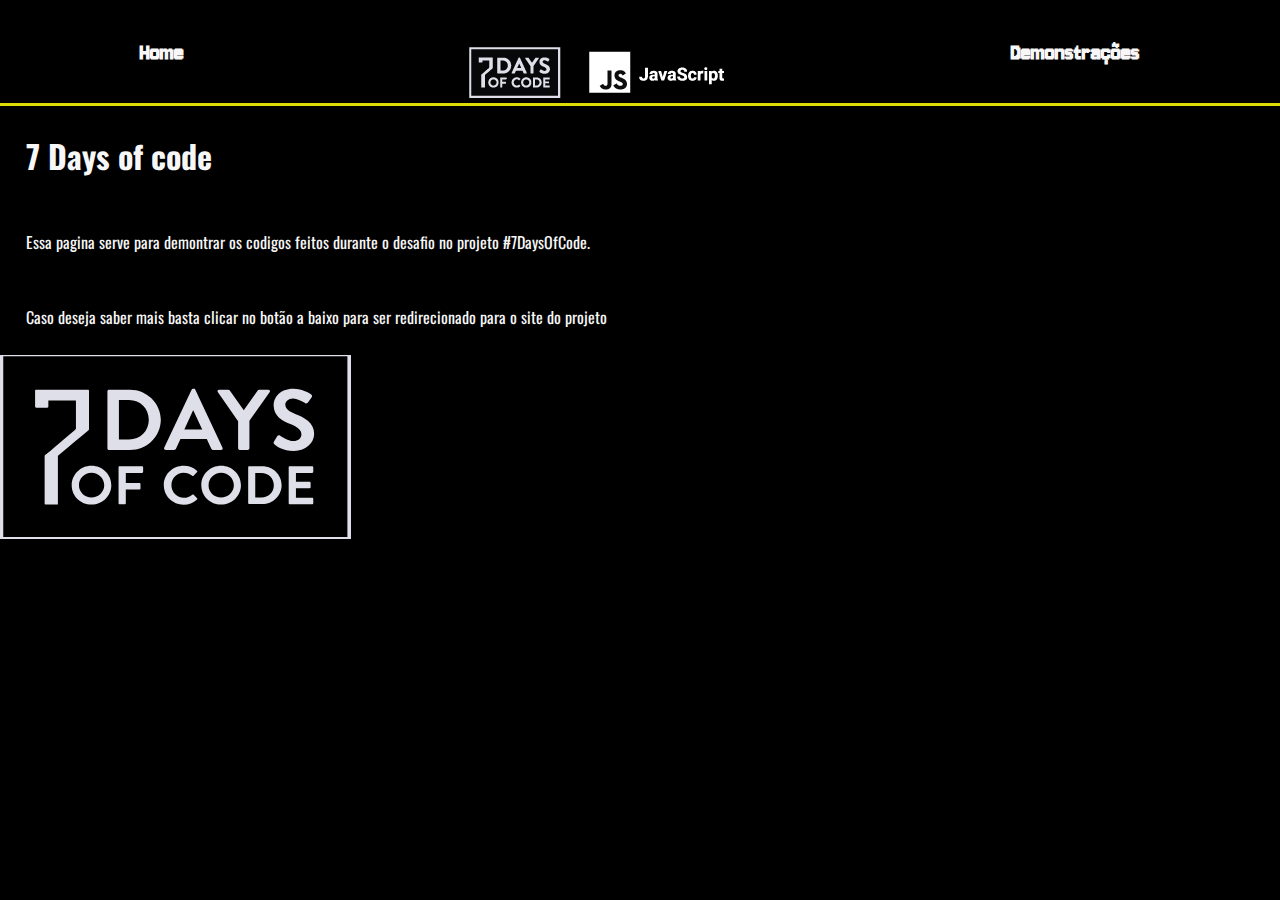
==== index.html @ 5cb9f500 "Alteração para transformar o codigo em um site, demontrando as resoluções atraves de imagens e permi" ====
<!DOCTYPE html>
<html lang="en">
<head>
    <meta charset="UTF-8">
    <meta name="viewport" content="width=device-width, initial-scale=1.0">
    <title>7 Days</title>
    <link rel="stylesheet" href="style.css">
</head>

<body>
  

    <nav class="cabecalho">

        <a class="cabecalho_link1" href="index.html">
            Home
        </a>
        <img src="img/logo.png" alt="logo do desafio">

        <a class="cabecalho_link2" href="Demontracao.html">
            Demonstrações
        </a>
         
    </nav>

<hr class="linha">

<h1 class="Titulo">7 Days of code</h1> 

<p class="texto"> Essa pagina serve para demontrar os codigos feitos 
    durante o desafio no projeto #7DaysOfCode.
</p>

<p class="texto"> Caso deseja saber mais basta clicar no botão a baixo para ser redirecionado para o site do projeto</p>

<a class = "site_referencia" href="https://7daysofcode.io/">

    <img src="img/Botao.png" alt="Botão redirecionando para o site do 7 days of codigo.">

</a>

 <script src="app.js" defer></script>

</body>
</html>
---- style.css ----
@import url('https://fonts.googleapis.com/css2?family=Jersey+10&family=Oswald:wght@200..700&display=swap');

:root{
    --cor-principal: #000000;
    --cor-segundaria: #f7f7f7;
    --cor-primaria:  #fffb07de;
    --cor-hover:#fcd811b6;
    --cor-especial:#190fa7;
}

*{

    margin: 0;
    padding:0;

}

.cabecalho_link1,
.cabecalho_link2{
    color: var(--cor-segundaria);
    text-decoration: none;
    font-weight: bold;
    font-size: 1.5rem;
}

body{
    background-color: var(--cor-principal);
}

.cabecalho{
    display: flex;
    padding: 40px 0 0;
    justify-content: space-around;
    font-family: "Jersey 10", sans-serif; ;
    color: var(--cor-segundaria);
}



.linha {
    border: none;
    border-top: 3px solid var(--cor-primaria); /* Espessura e cor da linha */
    width: 100%; /* Largura da linha */
}


.Titulo , .texto{
    padding: 2%;
    font-family: "Oswald", sans-serif;
    color: var(--cor-segundaria);
}

.texto_days{
    font-family: "Oswald", sans-serif;
    color: var(--cor-principal);
    padding: 0.4%;
}

.Days_links{
    text-decoration: none;
    color: var(--cor-principal);
}

.Days_links:hover{
    color: var(--cor-especial);
}


.Days{
    display: flex;
    padding: 2%;
    flex-direction: column;
    background-color: var(--cor-segundaria);
    font-family: "Jersey 10", sans-serif; ;
    ;
}

.img_resolucao{
    border: 8px solid var(--cor-especial);
    
}

.botoes {
    background: #7eaac73b;
    color: var(--cor-segundaria);
    margin: 0.3rem;
    cursor: pointer;
    font-size: 1.2rem; /* Aumenta o tamanho do texto */
    padding: 0.8rem 1.5rem; /* Aumenta o espaço dentro do botão */
    border: 2px solid var(--cor-segundaria); /* Opcional: adicionar uma borda */
    border-radius: 5px; /* Opcional: arredondar os cantos */
}

.texto_corpo{
    background-color: #ffffffa6;
}
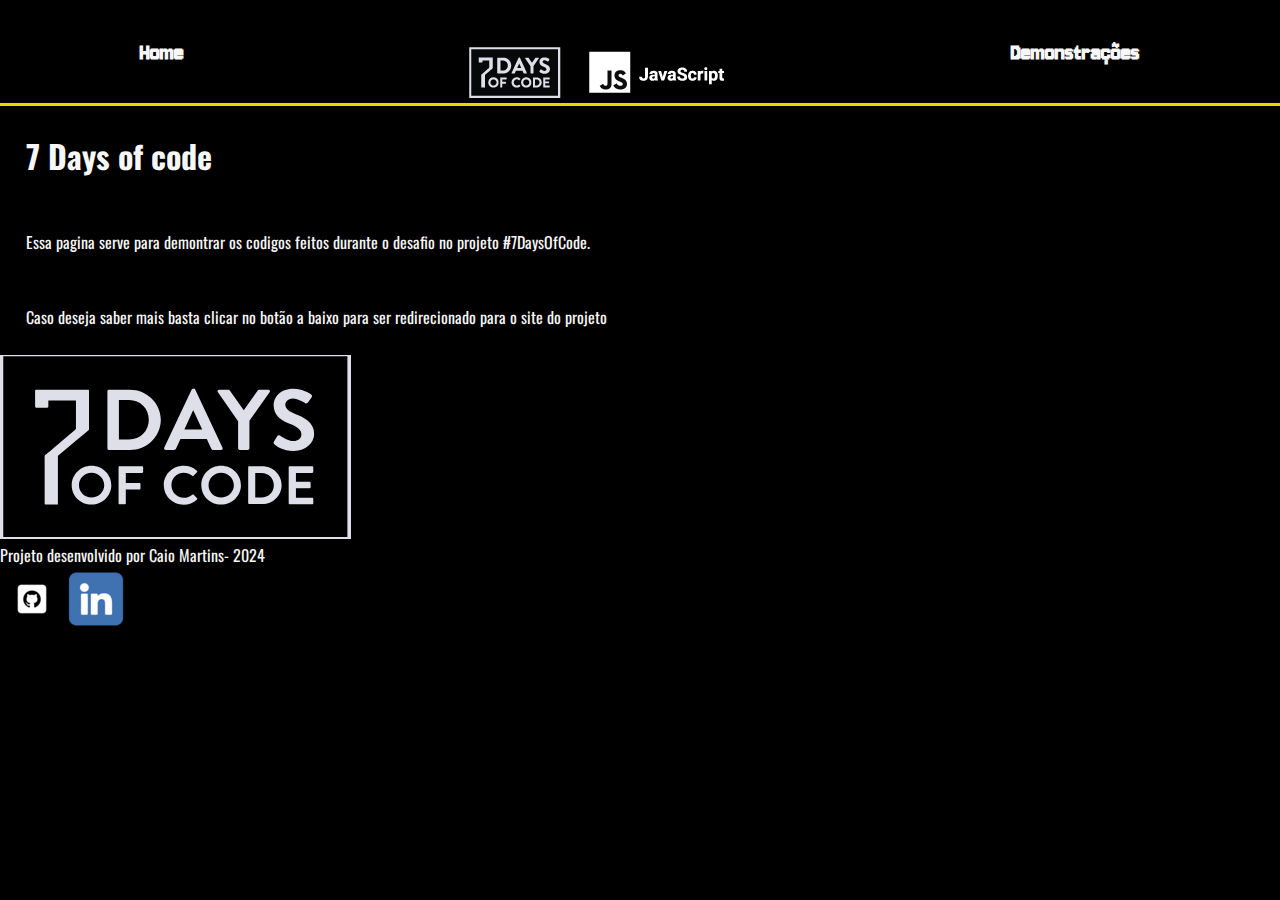
==== commit 40ea74c6: "Adição do dia 6 e 7 com codigos e paginas. Adição de links de redes sobre o criador." ====
--- a/index.html
+++ b/index.html
@@ -3,6 +3,7 @@
 <head>
     <meta charset="UTF-8">
     <meta name="viewport" content="width=device-width, initial-scale=1.0">
+    <link rel="shortcut icon" href="/img/js.ico" type="image/x-icon">
     <title>7 Days</title>
     <link rel="stylesheet" href="style.css">
 </head>
@@ -39,6 +40,18 @@
 
 </a>
 
+<p class="rodape"> 
+    Projeto desenvolvido por Caio Martins- 2024 
+    <div class="rodape_logos">
+    <a href="https://github.com/Saintcarmo1"> <img src="img/Gitlogo.png" alt="Logo do github"></a>
+    <a href="https://www.linkedin.com/in/caio-martins-0b9399242/"> <img src="img/Linklogo.png" alt="Logo do linkedin"> </a>
+
+
+    </div>
+ 
+</p>
+
+
  <script src="app.js" defer></script>
 
 </body>
--- a/style.css
+++ b/style.css
@@ -77,7 +77,8 @@
 
 .img_resolucao{
     border: 8px solid var(--cor-especial);
-    
+    display: flex;
+    flex-direction: row;
 }
 
 .botoes {
@@ -94,3 +95,13 @@
 .texto_corpo{
     background-color: #ffffffa6;
 }
+
+.rodape{
+    font-family: "Oswald", sans-serif;
+    color: var(--cor-segundaria);  
+}
+
+.rodape_logos{
+    display: flex;
+    justify-content:flex-start;
+}